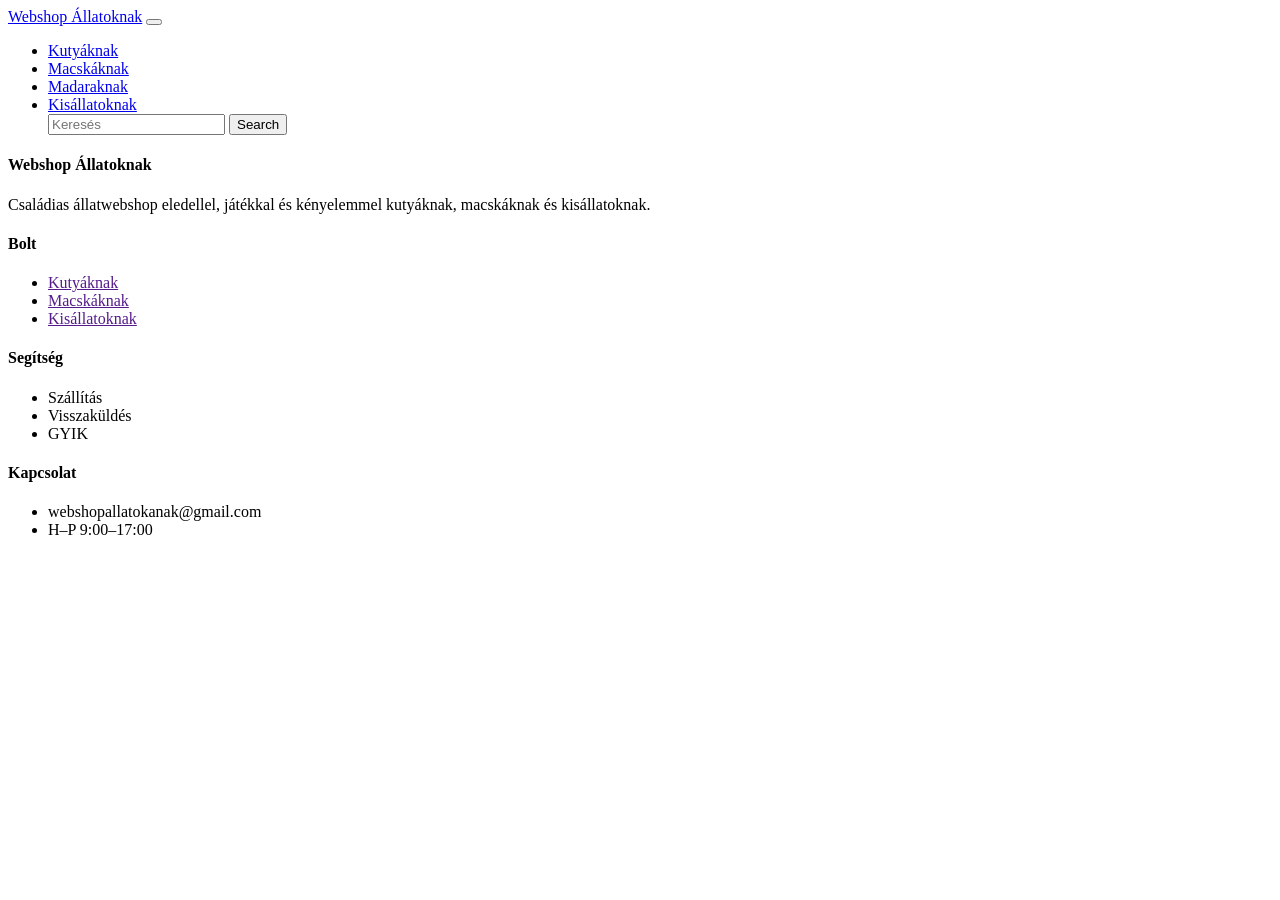
==== index.html @ f817c0d3 "Update index.html" ====
<!DOCTYPE html>
<html lang="hu">
<head>
    <meta charset="UTF-8">
    <meta name="viewport" content="width=device-width, initial-scale=1.0">
    <title>Webshop</title>
    <link rel="stylesheet" href="style.css">
</head>
<body>
    <header>
        <nav class="navbar navbar-expand-lg bg-body-tertiary">
  <div class="container-fluid">
    <a class="navbar-brand" href="#">Webshop Állatoknak</a>
    <button class="navbar-toggler" type="button" data-bs-toggle="collapse" data-bs-target="#navbarSupportedContent" aria-controls="navbarSupportedContent" aria-expanded="false" aria-label="Toggle navigation">
      <span class="navbar-toggler-icon"></span>
    </button>
    <div class="collapse navbar-collapse" id="navbarSupportedContent">
      <ul class="navbar-nav me-auto mb-2 mb-lg-0">
        <li class="nav-item">
          <a class="nav-link active" aria-current="page" href="#">Kutyáknak</a>
        </li>
        <li class="nav-item">
          <a class="nav-link active" aria-current="page" href="#">Macskáknak</a>
        </li>
        <li class="nav-item">
          <a class="nav-link active" aria-current="page" href="#">Madaraknak</a>
        </li>
        <li class="nav-item">
          <a class="nav-link active" aria-current="page" href="#">Kisállatoknak</a>
        </li>
        
      <form class="d-flex" role="search">
        <input class="form-control me-2" type="search" placeholder="Keresés" aria-label="Search"/>
        <button class="btn btn-outline-success" type="submit">Search</button>
      </form>
    </div>
  </div>
</nav>
    </header>
    <main>



        
    </main>



 <footer><footer>
    <div class="wrap foot">
      <div>
        <h4>Webshop Állatoknak</h4>
        <p>Családias állatwebshop eledellel, játékkal és kényelemmel kutyáknak, macskáknak és kisállatoknak.</p>
      </div>
      <div>
        <h4>Bolt</h4>
        <ul>
          <li><a href="">Kutyáknak</a></li>
          <li><a href="">Macskáknak</a></li>
          <li><a href="">Kisállatoknak</a></li>
        </ul>
      </div>
      <div>
        <h4>Segítség</h4>
        <ul>
          <li>Szállítás</li>
          <li>Visszaküldés</li>
          <li>GYIK</li>
        </ul>
      </div>
      <div>
        <h4>Kapcsolat</h4>
        <ul>
          <li>webshopallatokanak@gmail.com</li>
          <li>H–P 9:00–17:00</li>
        </ul>
      </div>
    </div>
   
  </footer>
    
</body>
</html>
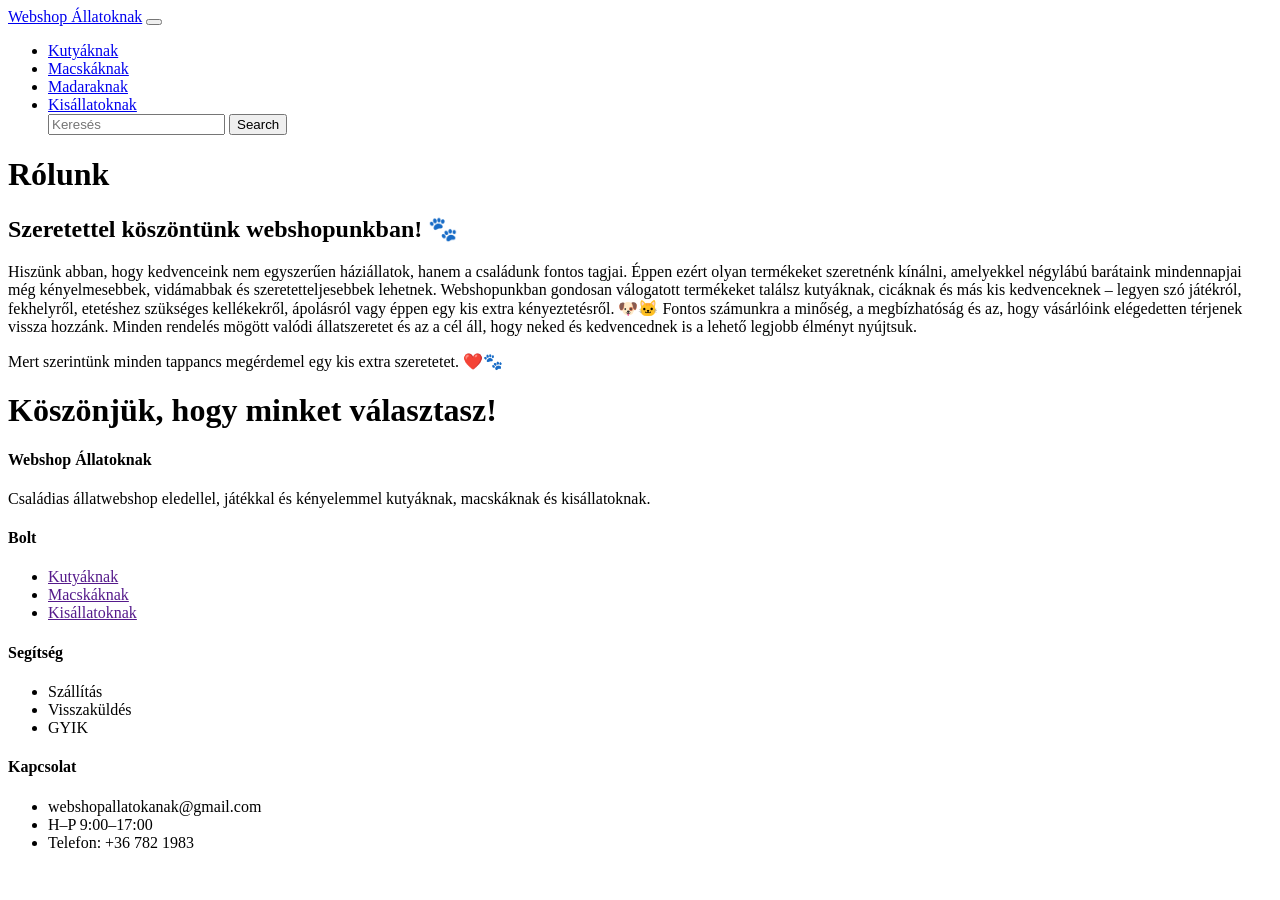
==== commit d3ff2b5c: "rolunk" ====
--- a/index.html
+++ b/index.html
@@ -38,7 +38,19 @@
 </nav>
     </header>
     <main>
+<h1>Rólunk</h1>
 
+<h2>Szeretettel köszöntünk webshopunkban! 🐾</h2>
+
+<p>Hiszünk abban, hogy kedvenceink nem egyszerűen háziállatok, hanem a családunk fontos tagjai. Éppen ezért olyan termékeket szeretnénk kínálni, amelyekkel négylábú barátaink mindennapjai még kényelmesebbek, vidámabbak és szeretetteljesebbek lehetnek.
+
+Webshopunkban gondosan válogatott termékeket találsz kutyáknak, cicáknak és más kis kedvenceknek – legyen szó játékról, fekhelyről, etetéshez szükséges kellékekről, ápolásról vagy éppen egy kis extra kényeztetésről. 🐶🐱
+
+Fontos számunkra a minőség, a megbízhatóság és az, hogy vásárlóink elégedetten térjenek vissza hozzánk. Minden rendelés mögött valódi állatszeretet és az a cél áll, hogy neked és kedvencednek is a lehető legjobb élményt nyújtsuk.
+</p>
+<p>Mert szerintünk minden tappancs megérdemel egy kis extra szeretetet. ❤️🐾</p>
+
+<h1>Köszönjük, hogy minket választasz!</h1>
 
 
         
@@ -46,7 +58,7 @@
 
 
 
- <footer><footer>
+ <footer>
     <div class="wrap foot">
       <div>
         <h4>Webshop Állatoknak</h4>
@@ -73,6 +85,7 @@
         <ul>
           <li>webshopallatokanak@gmail.com</li>
           <li>H–P 9:00–17:00</li>
+          <li>Telefon: +36 782 1983</li>
         </ul>
       </div>
     </div>
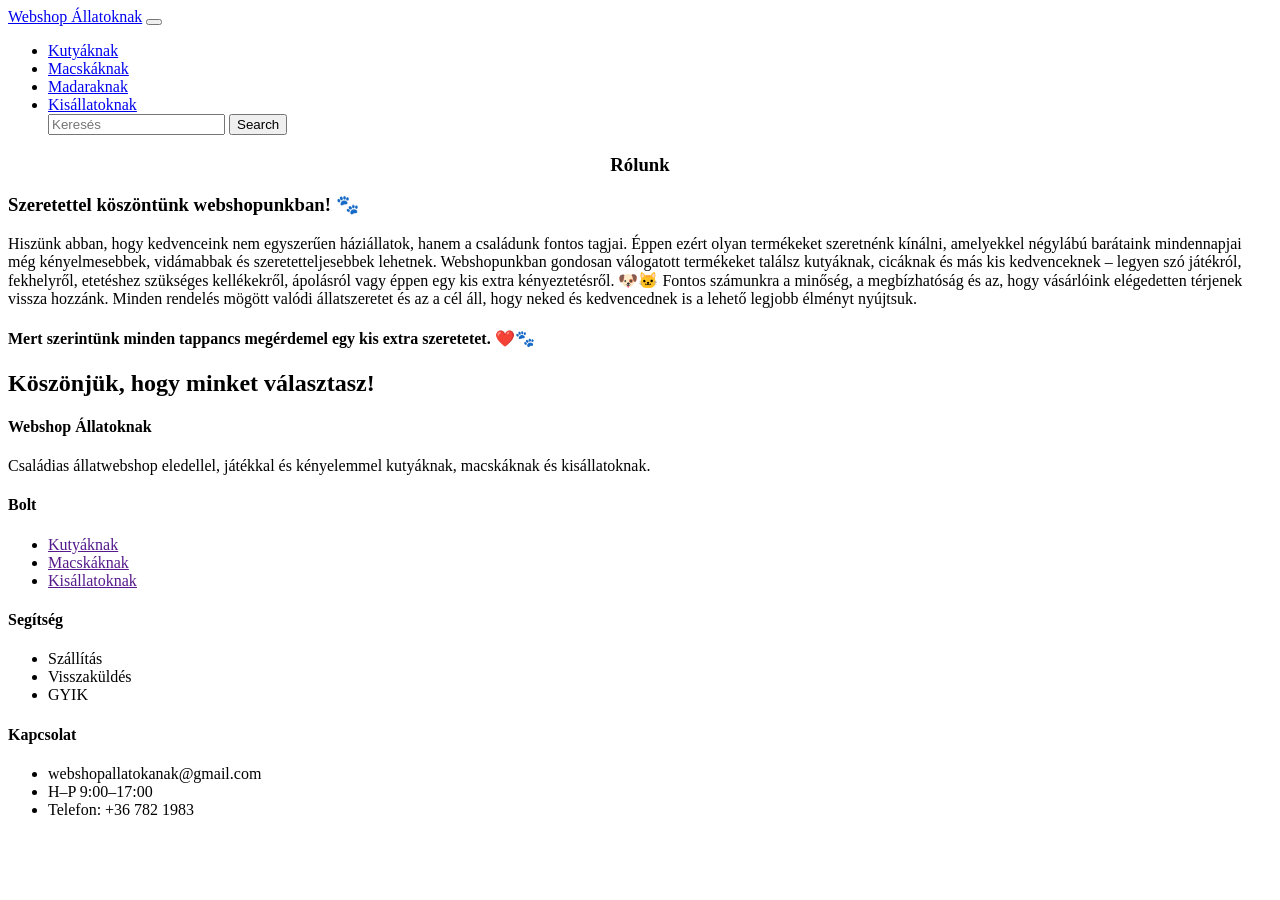
==== commit de410687: "Update index.html" ====
--- a/index.html
+++ b/index.html
@@ -38,9 +38,9 @@
 </nav>
     </header>
     <main>
-<h1>Rólunk</h1>
+<h3 style="text-align: center;">Rólunk</h3>
 
-<h2>Szeretettel köszöntünk webshopunkban! 🐾</h2>
+<h3>Szeretettel köszöntünk webshopunkban! 🐾</h3>
 
 <p>Hiszünk abban, hogy kedvenceink nem egyszerűen háziállatok, hanem a családunk fontos tagjai. Éppen ezért olyan termékeket szeretnénk kínálni, amelyekkel négylábú barátaink mindennapjai még kényelmesebbek, vidámabbak és szeretetteljesebbek lehetnek.
 
@@ -48,9 +48,9 @@
 
 Fontos számunkra a minőség, a megbízhatóság és az, hogy vásárlóink elégedetten térjenek vissza hozzánk. Minden rendelés mögött valódi állatszeretet és az a cél áll, hogy neked és kedvencednek is a lehető legjobb élményt nyújtsuk.
 </p>
-<p>Mert szerintünk minden tappancs megérdemel egy kis extra szeretetet. ❤️🐾</p>
+<h4>Mert szerintünk minden tappancs megérdemel egy kis extra szeretetet. ❤️🐾</h4>
 
-<h1>Köszönjük, hogy minket választasz!</h1>
+<h2>Köszönjük, hogy minket választasz!</h2>
 
 
         
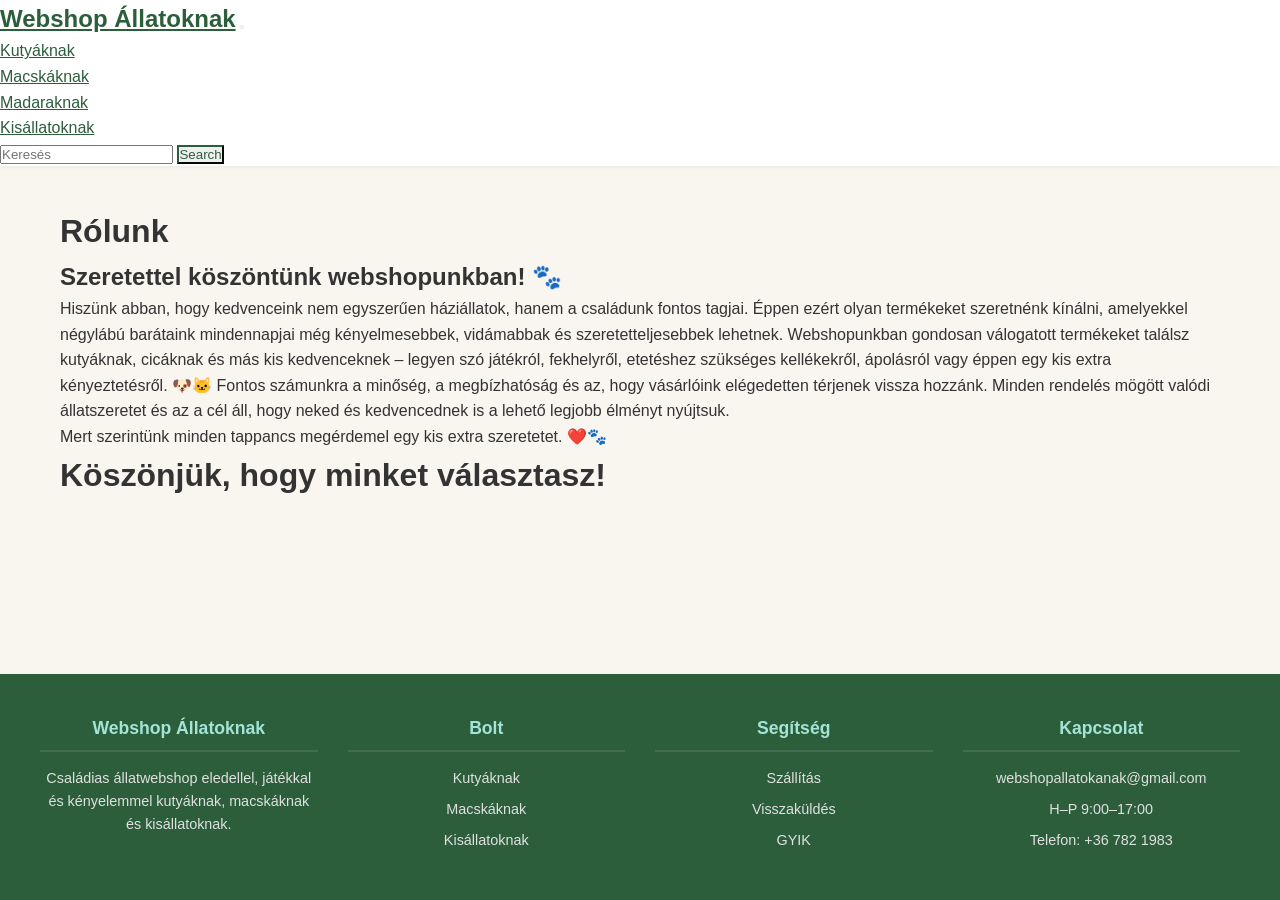
==== commit df2f1559: "szia" ====
--- a/index.html
+++ b/index.html
@@ -17,16 +17,16 @@
     <div class="collapse navbar-collapse" id="navbarSupportedContent">
       <ul class="navbar-nav me-auto mb-2 mb-lg-0">
         <li class="nav-item">
-          <a class="nav-link active" aria-current="page" href="#">Kutyáknak</a>
+          <a class="nav-link active" aria-current="page" href="kutyak.html">Kutyáknak</a>
         </li>
         <li class="nav-item">
-          <a class="nav-link active" aria-current="page" href="#">Macskáknak</a>
+          <a class="nav-link active" aria-current="page" href="macskak.html">Macskáknak</a>
         </li>
         <li class="nav-item">
-          <a class="nav-link active" aria-current="page" href="#">Madaraknak</a>
+          <a class="nav-link active" aria-current="page" href="madarok.html">Madaraknak</a>
         </li>
         <li class="nav-item">
-          <a class="nav-link active" aria-current="page" href="#">Kisállatoknak</a>
+          <a class="nav-link active" aria-current="page" href="kisallatok.html">Kisállatoknak</a>
         </li>
         
       <form class="d-flex" role="search">
@@ -38,9 +38,9 @@
 </nav>
     </header>
     <main>
-<h3 style="text-align: center;">Rólunk</h3>
+<h1>Rólunk</h1>
 
-<h3>Szeretettel köszöntünk webshopunkban! 🐾</h3>
+<h2>Szeretettel köszöntünk webshopunkban! 🐾</h2>
 
 <p>Hiszünk abban, hogy kedvenceink nem egyszerűen háziállatok, hanem a családunk fontos tagjai. Éppen ezért olyan termékeket szeretnénk kínálni, amelyekkel négylábú barátaink mindennapjai még kényelmesebbek, vidámabbak és szeretetteljesebbek lehetnek.
 
@@ -48,9 +48,9 @@
 
 Fontos számunkra a minőség, a megbízhatóság és az, hogy vásárlóink elégedetten térjenek vissza hozzánk. Minden rendelés mögött valódi állatszeretet és az a cél áll, hogy neked és kedvencednek is a lehető legjobb élményt nyújtsuk.
 </p>
-<h4>Mert szerintünk minden tappancs megérdemel egy kis extra szeretetet. ❤️🐾</h4>
+<p>Mert szerintünk minden tappancs megérdemel egy kis extra szeretetet. ❤️🐾</p>
 
-<h2>Köszönjük, hogy minket választasz!</h2>
+<h1>Köszönjük, hogy minket választasz!</h1>
 
 
         
--- a/style.css
+++ b/style.css
@@ -0,0 +1,140 @@
+
+* {
+    margin: 0;
+    padding: 0;
+    box-sizing: border-box;
+}
+
+body {
+    font-family: 'Segoe UI', Tahoma, Geneva, Verdana, sans-serif;
+    background-color: #f9f6f0; /* Meleg, világos háttérszín */
+    color: #333333;
+    line-height: 1.6;
+    display: flex;
+    flex-direction: column;
+    min-height: 100vh;
+}
+
+
+header {
+    background-color: #ffffff;
+    box-shadow: 0 2px 5px rgba(0, 0, 0, 0.05);
+    position: sticky;
+    top: 0;
+    z-index: 1000;
+}
+
+.navbar-brand {
+    font-weight: bold;
+    color: #2c5e3b !important; /* Mély zöld szín a márkának */
+    font-size: 1.5rem;
+}
+
+.nav-link {
+    color: #555555 !important;
+    font-weight: 500;
+    transition: color 0.2s ease;
+}
+
+.nav-link:hover, .nav-link.active {
+    color: #2c5e3b !important;
+}
+
+.btn-outline-success {
+    color: #2c5e3b;
+    border-color: #2c5e3b;
+}
+
+.btn-outline-success:hover {
+    background-color: #2c5e3b;
+    color: #ffffff;
+    border-color: #2c5e3b;
+}
+
+main {
+    flex: 1;
+    padding: 40px 20px;
+    max-width: 1200px;
+    margin: 0 auto;
+    width: 100%;
+}
+
+footer {
+    background-color: #2c5e3b; /* Sötétzöld háttér a láblécnek */
+    color: #ffffff;
+    padding: 50px 20px 20px 20px;
+    margin-top: auto;
+}
+
+footer .wrap.foot {
+    max-width: 1200px;
+    margin: 0 auto;
+    display: grid;
+    grid-template-columns: repeat(auto-fit, minmax(220px, 1fr));
+    gap: 30px;
+}
+
+footer h4 {
+    font-size: 1.1rem;
+    margin-bottom: 15px;
+    color: #a3e4d7; /* Halvány zöld kiemelés */
+    border-bottom: 2px solid rgba(255, 255, 255, 0.1);
+    padding-bottom: 8px;
+}
+
+footer p {
+    font-size: 0.9rem;
+    color: #e0e0e0;
+}
+
+footer ul {
+    list-style: none;
+}
+
+footer ul li {
+    margin-bottom: 8px;
+    font-size: 0.9rem;
+    color: #e0e0e0;
+}
+
+footer ul li a {
+    color: #e0e0e0;
+    text-decoration: none;
+    transition: color 0.2s ease;
+}
+
+footer ul li a:hover {
+    color: #ffffff;
+    text-decoration: underline;
+}
+footer {
+    background-color: #2c5e3b;
+    color: #ffffff;
+    padding: 40px 20px;
+    margin-top: auto;
+    text-align: center;
+}
+
+.footer-box {
+    max-width: 700px;
+    margin: 0 auto;
+    padding: 20px;
+    border: 2px solid #a3e4d7; /* Halvány zöld/türkiz keret */
+    border-radius: 10px;
+    background-color: rgba(255, 255, 255, 0.05); /* Enyhén áttetsző háttér a kereten belül */
+}
+
+.footer-box p {
+    margin-bottom: 10px;
+    font-size: 0.95rem;
+    line-height: 1.5;
+    color: #f9f6f0;
+}
+
+.footer-box p:last-child {
+    margin-bottom: 0;
+}
+
+img{
+    width: 300px;
+}
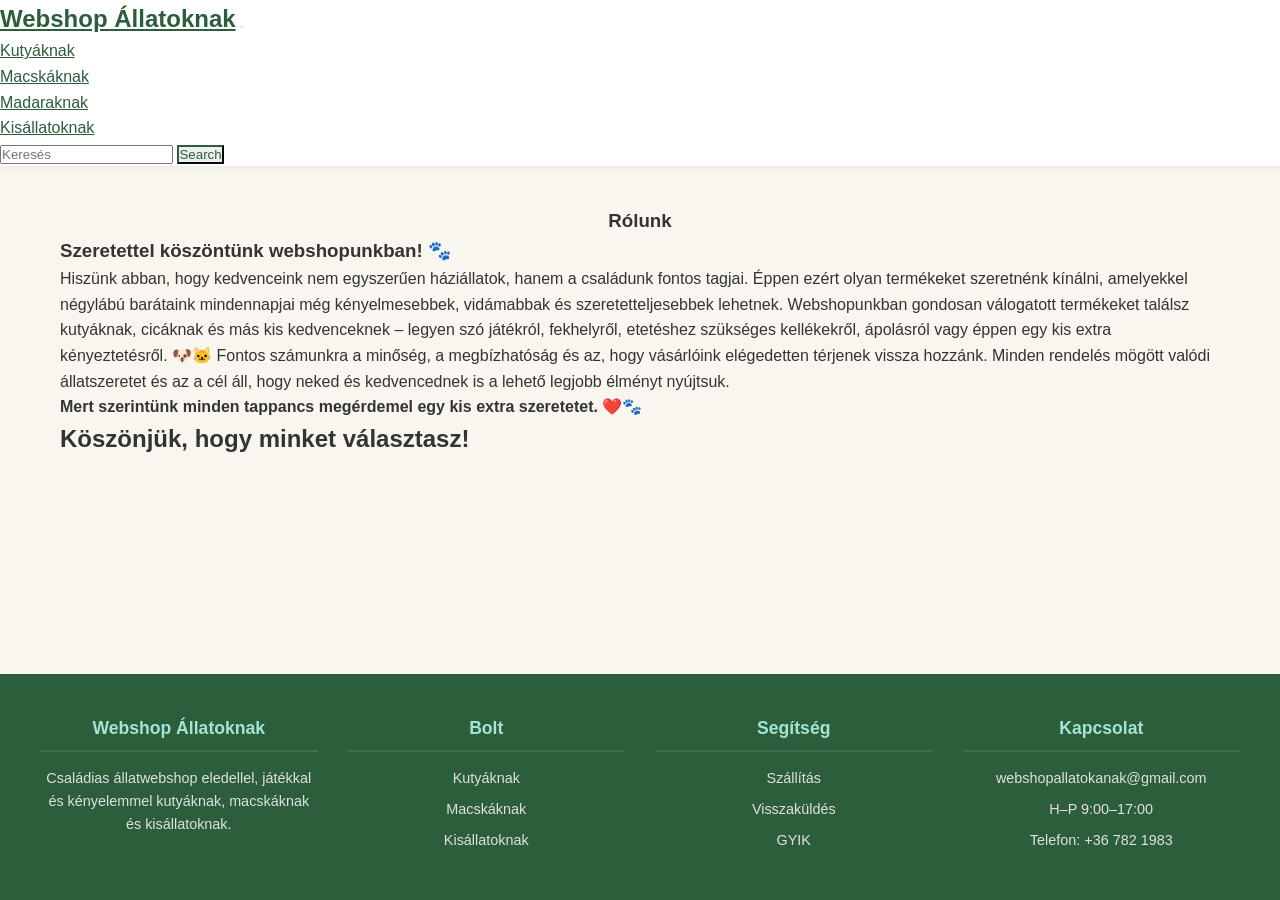
==== commit 1fae15e2: "Merge branch 'main' of https://github.com/Liviapinter/ikt" ====
--- a/index.html
+++ b/index.html
@@ -38,9 +38,9 @@
 </nav>
     </header>
     <main>
-<h1>Rólunk</h1>
+<h3 style="text-align: center;">Rólunk</h3>
 
-<h2>Szeretettel köszöntünk webshopunkban! 🐾</h2>
+<h3>Szeretettel köszöntünk webshopunkban! 🐾</h3>
 
 <p>Hiszünk abban, hogy kedvenceink nem egyszerűen háziállatok, hanem a családunk fontos tagjai. Éppen ezért olyan termékeket szeretnénk kínálni, amelyekkel négylábú barátaink mindennapjai még kényelmesebbek, vidámabbak és szeretetteljesebbek lehetnek.
 
@@ -48,9 +48,9 @@
 
 Fontos számunkra a minőség, a megbízhatóság és az, hogy vásárlóink elégedetten térjenek vissza hozzánk. Minden rendelés mögött valódi állatszeretet és az a cél áll, hogy neked és kedvencednek is a lehető legjobb élményt nyújtsuk.
 </p>
-<p>Mert szerintünk minden tappancs megérdemel egy kis extra szeretetet. ❤️🐾</p>
+<h4>Mert szerintünk minden tappancs megérdemel egy kis extra szeretetet. ❤️🐾</h4>
 
-<h1>Köszönjük, hogy minket választasz!</h1>
+<h2>Köszönjük, hogy minket választasz!</h2>
 
 
         
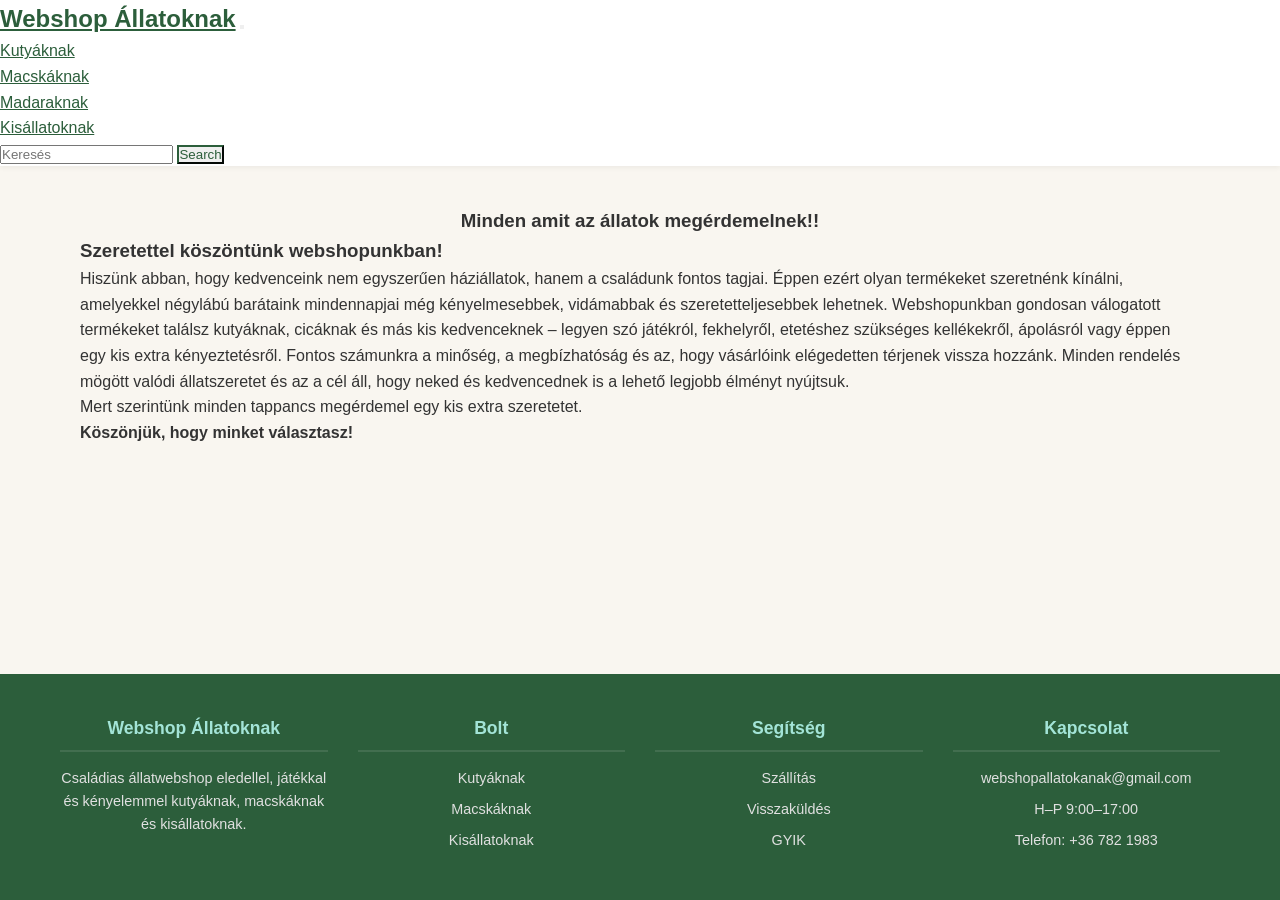
==== commit 1bac3430: "r" ====
--- a/index.html
+++ b/index.html
@@ -38,20 +38,21 @@
 </nav>
     </header>
     <main>
-<h3 style="text-align: center;">Rólunk</h3>
-
-<h3>Szeretettel köszöntünk webshopunkban! 🐾</h3>
+      <div>
+<h3 style="text-align: center;">Minden amit az állatok megérdemelnek!!</h3></div>
+<div class="wrap">
+<h3>Szeretettel köszöntünk webshopunkban! </h3>
 
 <p>Hiszünk abban, hogy kedvenceink nem egyszerűen háziállatok, hanem a családunk fontos tagjai. Éppen ezért olyan termékeket szeretnénk kínálni, amelyekkel négylábú barátaink mindennapjai még kényelmesebbek, vidámabbak és szeretetteljesebbek lehetnek.
 
-Webshopunkban gondosan válogatott termékeket találsz kutyáknak, cicáknak és más kis kedvenceknek – legyen szó játékról, fekhelyről, etetéshez szükséges kellékekről, ápolásról vagy éppen egy kis extra kényeztetésről. 🐶🐱
+Webshopunkban gondosan válogatott termékeket találsz kutyáknak, cicáknak és más kis kedvenceknek – legyen szó játékról, fekhelyről, etetéshez szükséges kellékekről, ápolásról vagy éppen egy kis extra kényeztetésről. 
 
 Fontos számunkra a minőség, a megbízhatóság és az, hogy vásárlóink elégedetten térjenek vissza hozzánk. Minden rendelés mögött valódi állatszeretet és az a cél áll, hogy neked és kedvencednek is a lehető legjobb élményt nyújtsuk.
 </p>
-<h4>Mert szerintünk minden tappancs megérdemel egy kis extra szeretetet. ❤️🐾</h4>
+<p>Mert szerintünk minden tappancs megérdemel egy kis extra szeretetet. </p>
 
-<h2>Köszönjük, hogy minket választasz!</h2>
-
+<p><strong>Köszönjük, hogy minket választasz!</strong></p>
+</div>
 
         
     </main>
--- a/style.css
+++ b/style.css
@@ -57,6 +57,11 @@
     max-width: 1200px;
     margin: 0 auto;
     width: 100%;
+}
+.wrap {
+    max-width: 1180px;
+    margin:  auto;
+    padding: 0 20px;
 }
 
 footer {
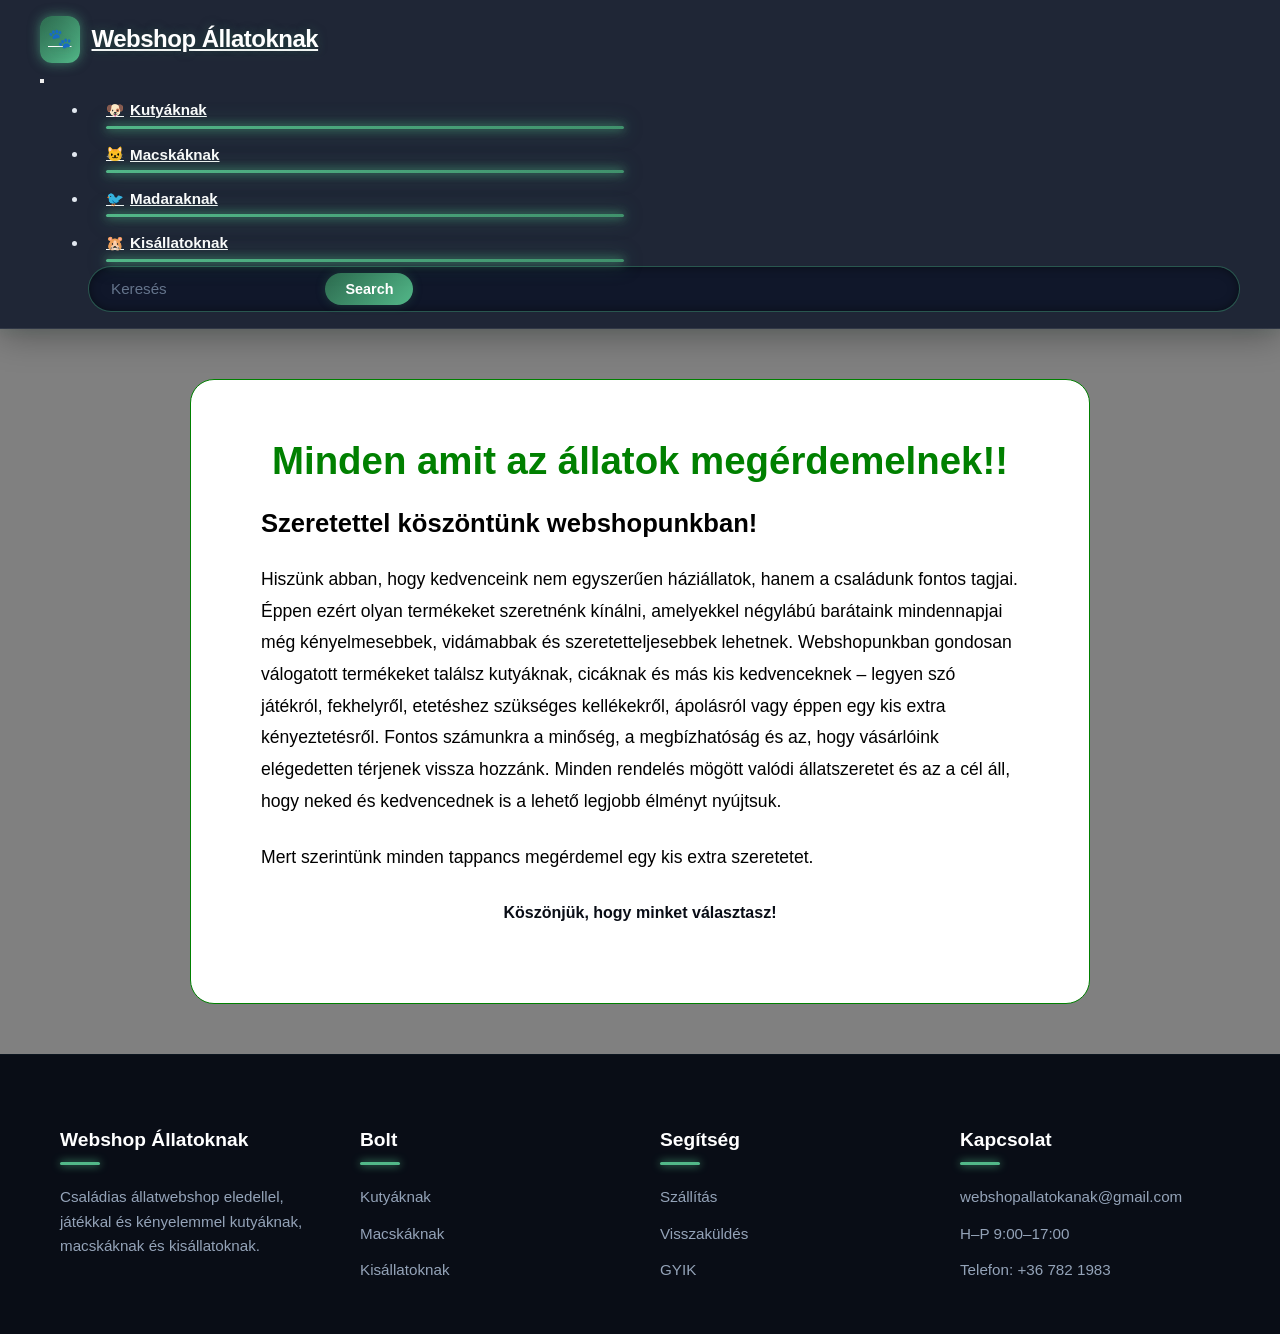
==== commit 1c7289d1: "halo" ====
--- a/index.html
+++ b/index.html
@@ -51,7 +51,7 @@
 </p>
 <p>Mert szerintünk minden tappancs megérdemel egy kis extra szeretetet. </p>
 
-<p><strong>Köszönjük, hogy minket választasz!</strong></p>
+<p class="valami"><strong>Köszönjük, hogy minket választasz!</strong></p>
 </div>
 
         
--- a/style.css
+++ b/style.css
@@ -7,8 +7,8 @@
 
 body {
     font-family: 'Segoe UI', Tahoma, Geneva, Verdana, sans-serif;
-    background-color: #f9f6f0; /* Meleg, világos háttérszín */
-    color: #333333;
+    background-color:gray;
+    color: #e2e8f0;
     line-height: 1.6;
     display: flex;
     flex-direction: column;
@@ -16,47 +16,200 @@
 }
 
 
-header {
-    background-color: #ffffff;
-    box-shadow: 0 2px 5px rgba(0, 0, 0, 0.05);
-    position: sticky;
-    top: 0;
-    z-index: 1000;
-}
+.navbar {
+    background: rgba(15, 23, 42, 0.85) !important;
+    backdrop-filter: blur(12px);
+    box-shadow: 0 8px 32px rgba(0, 0, 0, 0.3), 0 0 15px rgba(45, 106, 79, 0.15);
+    padding: 1rem 2.5rem;
+    border-bottom: 1px solid rgba(255, 255, 255, 0.08);
+    transition: all 0.4s ease;
+}
+
 
 .navbar-brand {
-    font-weight: bold;
-    color: #2c5e3b !important; /* Mély zöld szín a márkának */
+    font-weight: 800;
     font-size: 1.5rem;
-}
-
-.nav-link {
-    color: #555555 !important;
-    font-weight: 500;
-    transition: color 0.2s ease;
-}
-
-.nav-link:hover, .nav-link.active {
-    color: #2c5e3b !important;
-}
-
-.btn-outline-success {
-    color: #2c5e3b;
-    border-color: #2c5e3b;
-}
-
-.btn-outline-success:hover {
-    background-color: #2c5e3b;
+    color: #ffffff !important;
+    display: flex;
+    align-items: center;
+    gap: 12px;
+    letter-spacing: -0.5px;
+    text-shadow: 0 0 10px rgba(45, 106, 79, 0.5);
+}
+
+.navbar-brand::before {
+    content: "🐾";
+    font-size: 1.2rem;
+    background: linear-gradient(135deg, #2d6a4f, #52b788);
+    padding: 8px;
+    border-radius: 12px;
+    box-shadow: 0 0 12px rgba(82, 183, 136, 0.6);
+}
+
+
+.navbar-nav {
+    gap: 12px;
+    align-items: center;
+    margin-left: 3rem;
+}
+
+
+.navbar-nav .nav-link {
+    font-weight: 600;
+    font-size: 0.95rem;
+    color: black !important;
+    padding: 10px 18px !important;
+    border-radius: 14px;
+    transition: all 0.3s ease;
+    position: relative;
+    display: flex;
+    align-items: center;
+    gap: 6px;
+    z-index: 1;
+}
+
+
+.navbar-nav .nav-link[href*="kutyak"]::before { content: "🐶"; font-size: 0.9rem; }
+.navbar-nav .nav-link[href*="macskak"]::before { content: "🐱"; font-size: 0.9rem; }
+.navbar-nav .nav-link[href*="madarok"]::before { content: "🐦"; font-size: 0.9rem; }
+.navbar-nav .nav-link[href*="kisallatok"]::before { content: "🐹"; font-size: 0.9rem; }
+
+
+.navbar-nav .nav-link:hover {
+    color: #ffffff !important;
+    background-color: rgba(255, 255, 255, 0.05);
+    transform: translateY(-2px);
+    box-shadow: 0 0 10px rgba(255, 255, 255, 0.1);
+}
+
+
+.navbar-nav .nav-link.active {
+    color: #ffffff !important;
+    background: transparent !important;
+    position: relative;
+}
+
+
+.navbar-nav .nav-link.active::after {
+    content: '';
+    position: absolute;
+    bottom: 4px;
+    left: 18px;
+    width: 45%; 
+    height: 3px;
+    background: linear-gradient(90deg, #52b788, #40916c);
+    border-radius: 4px;
+    box-shadow: 0 0 10px #52b788, 0 0 20px #2d6a4f;
+}
+
+.navbar form.d-flex {
+    gap: 10px;
+    align-items: center;
+    margin-left: auto;
+    background: rgba(15, 23, 42, 0.9);
+    padding: 6px 12px;
+    border-radius: 50px;
+    border: 1.5px solid rgba(82, 183, 136, 0.4);
+    transition: all 0.3s ease;
+    box-shadow: inset 0 0 10px rgba(0,0,0,0.5);
+}
+
+.navbar form.d-flex:focus-within {
+    border-color: #52b788;
+    box-shadow: 0 0 20px rgba(82, 183, 136, 0.4), inset 0 0 5px rgba(82, 183, 136, 0.2);
+}
+
+
+.navbar .form-control {
+    border: none !important;
+    background: transparent !important;
+    box-shadow: none !important;
+    padding: 6px 10px;
+    font-size: 0.95rem;
+    width: 220px;
+    color: #ffffff !important;
+}
+
+.navbar .form-control::placeholder {
+    color: #64748b;
+}
+
+.navbar .form-control:focus {
+    outline: none !important;
+}
+
+
+.navbar .btn-outline-success {
+    background: linear-gradient(135deg, #2d6a4f, #52b788);
     color: #ffffff;
-    border-color: #2c5e3b;
-}
+    border: none;
+    border-radius: 40px;
+    padding: 8px 20px;
+    font-weight: 600;
+    font-size: 0.9rem;
+    cursor: pointer;
+    transition: all 0.3s ease;
+    white-space: nowrap;
+    box-shadow: 0 0 10px rgba(45, 106, 79, 0.4);
+}
+
+.navbar .btn-outline-success:hover {
+    background: linear-gradient(135deg, #40916c, #74c69d);
+    box-shadow: 0 0 20px rgba(82, 183, 136, 0.8);
+    transform: scale(1.05);
+}
+
 
 main {
+    max-width: 900px;
+    width: 100%;
+    margin: 50px auto;
+    padding: 50px;
+    background-color: white;
+    border-radius:24px;
+    box-shadow: 0 15px 35px solid green;
+    border: 1px solid green ;
     flex: 1;
-    padding: 40px 20px;
-    max-width: 1200px;
-    margin: 0 auto;
-    width: 100%;
+}
+
+main h3[style*="text-align: center;"] {
+    font-size: 2.4rem;
+    color: green;
+    margin-bottom: 12px;
+    font-weight: 800;
+}
+
+main h3:not([style*="text-align: center;"]) {
+    font-size: 1.6rem;
+    color:black;
+    margin-bottom: 20px;
+    font-weight: 700;
+}
+
+main p {
+    font-size: 1.1rem;
+    color: black;
+    margin-bottom: 25px;
+    line-height: 1.8;
+}
+
+main h4 {
+    font-size: 1.25rem;
+    color: black;
+    background: rgba(45, 106, 79, 0.2);
+    padding: 18px 22px;
+    border-left: 5px solid green;
+    border-radius: 0 16px 16px 0;
+    margin: 35px 0;
+    font-weight: 600;
+}
+
+main h2 {
+    font-size: 1.7rem;
+    color: green;
+    text-align: center;
+    margin-top: 45px;
+    font-weight: 700;
 }
 .wrap {
     max-width: 1180px;
@@ -65,10 +218,11 @@
 }
 
 footer {
-    background-color: #2c5e3b; /* Sötétzöld háttér a láblécnek */
-    color: #ffffff;
-    padding: 50px 20px 20px 20px;
+    background-color: #090d16;
+    color: #64748b;
+    padding: 70px 20px 40px;
     margin-top: auto;
+    border-top: 1px solid rgba(63, 173, 201, 0.05);
 }
 
 footer .wrap.foot {
@@ -76,20 +230,35 @@
     margin: 0 auto;
     display: grid;
     grid-template-columns: repeat(auto-fit, minmax(220px, 1fr));
-    gap: 30px;
+    gap: 40px;
 }
 
 footer h4 {
-    font-size: 1.1rem;
-    margin-bottom: 15px;
-    color: #a3e4d7; /* Halvány zöld kiemelés */
-    border-bottom: 2px solid rgba(255, 255, 255, 0.1);
-    padding-bottom: 8px;
-}
-
-footer p {
-    font-size: 0.9rem;
-    color: #e0e0e0;
+    color: #ffffff;
+    font-size: 1.2rem;
+    margin-bottom: 20px;
+    position: relative;
+    padding-bottom: 10px;
+    font-weight: 600;
+}
+
+footer h4::after {
+    content: '';
+    position: absolute;
+    left: 0;
+    bottom: 0;
+    width: 40px;
+    height: 3px;
+    background-color: #52b788;
+    border-radius: 2px;
+    box-shadow: 0 0 8px #52b788;
+}
+
+footer p, footer ul li, footer ul li a {
+    color: #94a3b8;
+    font-size: 0.95rem;
+    text-decoration: none;
+    transition: all 0.2s ease;
 }
 
 footer ul {
@@ -97,49 +266,66 @@
 }
 
 footer ul li {
-    margin-bottom: 8px;
-    font-size: 0.9rem;
-    color: #e0e0e0;
-}
-
-footer ul li a {
-    color: #e0e0e0;
-    text-decoration: none;
-    transition: color 0.2s ease;
+    margin-bottom: 12px;
 }
 
 footer ul li a:hover {
     color: #ffffff;
-    text-decoration: underline;
-}
-footer {
-    background-color: #2c5e3b;
-    color: #ffffff;
-    padding: 40px 20px;
-    margin-top: auto;
+    padding-left: 6px;
+    text-shadow: 0 0 8px rgba(255,255,255,0.5);
+}
+
+
+@media (max-width: 991.98px) {
+    .navbar {
+        padding: 0.8rem 1.2rem;
+    }
+    
+    .navbar-nav {
+        margin-left: 0;
+        gap: 8px;
+        padding-top: 15px;
+    }
+
+    .navbar-collapse {
+        background-color: gray;
+        padding: 24px;
+        border-radius: 20px;
+        box-shadow: 0 20px 40px aqua;
+        margin-top: 15px;
+        border: 1px solid rgba(255,255,255,0.08);
+    }
+    
+    .navbar-nav .nav-link.active::after {
+        width: 30%; /* Mobilon is rövidebb marad a zöld csík */
+        left: 12px;
+    }
+    
+    .navbar form.d-flex {
+        margin-top: 15px;
+        width: 100%;
+        flex-direction: column;
+        border-radius: 16px;
+        padding: 10px;
+    }
+
+    .navbar .form-control {
+        width: 100%;
+        padding: 10px;
+    }
+
+    .navbar .btn-outline-success {
+        width: 100%;
+        padding: 10px;
+    }
+
+    main {
+        margin: 20px 15px;
+        padding: 25px;
+    }
+}
+.valami{
     text-align: center;
-}
-
-.footer-box {
-    max-width: 700px;
-    margin: 0 auto;
-    padding: 20px;
-    border: 2px solid #a3e4d7; /* Halvány zöld/türkiz keret */
-    border-radius: 10px;
-    background-color: rgba(255, 255, 255, 0.05); /* Enyhén áttetsző háttér a kereten belül */
-}
-
-.footer-box p {
-    margin-bottom: 10px;
-    font-size: 0.95rem;
-    line-height: 1.5;
-    color: #f9f6f0;
-}
-
-.footer-box p:last-child {
-    margin-bottom: 0;
-}
-
-img{
-    width: 300px;
+    color:#090d16;
+    font-size: medium;
 }
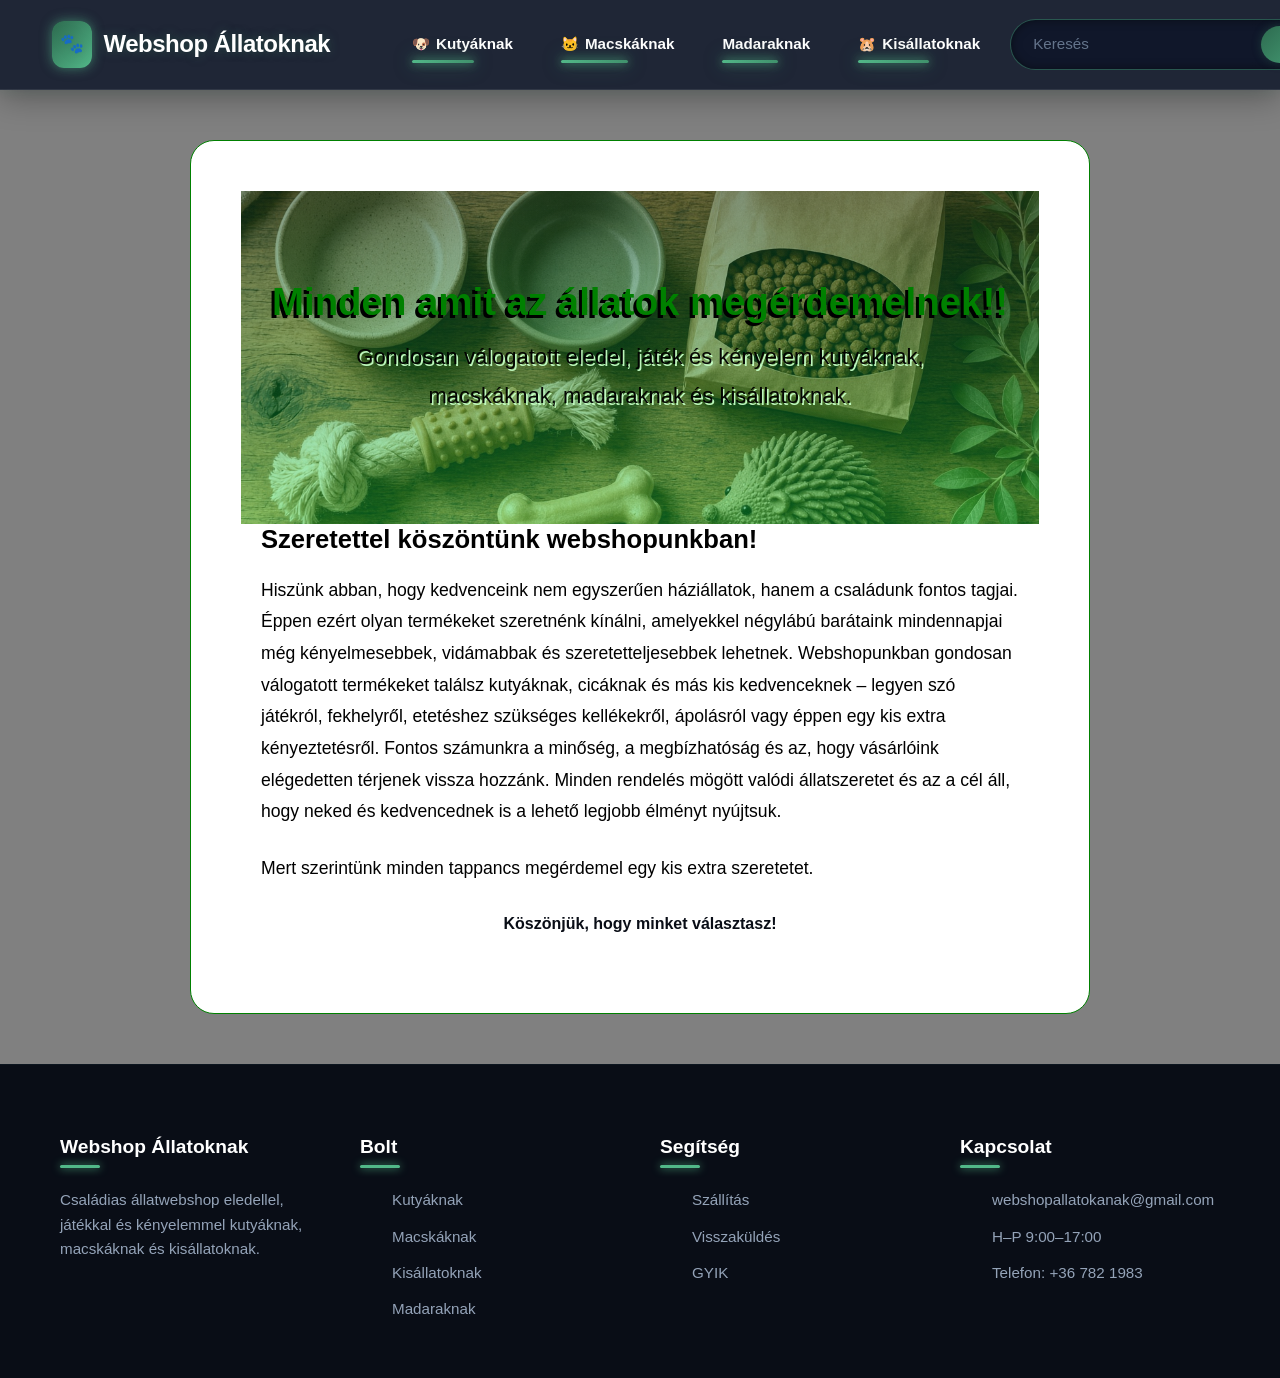
==== commit 67406085: "madarak oldal + index igazitása" ====
--- a/index.html
+++ b/index.html
@@ -4,6 +4,7 @@
     <meta charset="UTF-8">
     <meta name="viewport" content="width=device-width, initial-scale=1.0">
     <title>Webshop</title>
+    <link href="https://cdn.jsdelivr.net/npm/bootstrap@5.3.8/dist/css/bootstrap.min.css" rel="stylesheet" integrity="sha384-sRIl4kxILFvY47J16cr9ZwB07vP4J8+LH7qKQnuqkuIAvNWLzeN8tE5YBujZqJLB" crossorigin="anonymous">
     <link rel="stylesheet" href="style.css">
 </head>
 <body>
@@ -23,7 +24,7 @@
           <a class="nav-link active" aria-current="page" href="macskak.html">Macskáknak</a>
         </li>
         <li class="nav-item">
-          <a class="nav-link active" aria-current="page" href="madarok.html">Madaraknak</a>
+          <a class="nav-link active" aria-current="page" href="madarak.html">Madaraknak</a>
         </li>
         <li class="nav-item">
           <a class="nav-link active" aria-current="page" href="kisallatok.html">Kisállatoknak</a>
@@ -38,8 +39,9 @@
 </nav>
     </header>
     <main>
-      <div>
-<h3 style="text-align: center;">Minden amit az állatok megérdemelnek!!</h3></div>
+      <div class="hero">
+<h3 style="text-align: center;">Minden amit az állatok megérdemelnek!!</h3>
+<p>Gondosan válogatott eledel, játék és kényelem kutyáknak, macskáknak, madaraknak és kisállatoknak.</p></div>
 <div class="wrap">
 <h3>Szeretettel köszöntünk webshopunkban! </h3>
 
@@ -68,9 +70,10 @@
       <div>
         <h4>Bolt</h4>
         <ul>
-          <li><a href="">Kutyáknak</a></li>
-          <li><a href="">Macskáknak</a></li>
-          <li><a href="">Kisállatoknak</a></li>
+          <li><a href="kutyak.html">Kutyáknak</a></li>
+          <li><a href="macskak.html">Macskáknak</a></li>
+          <li><a href="kisallatok.html">Kisállatoknak</a></li>
+          <li><a href="madarak.html">Madaraknak</a></li>
         </ul>
       </div>
       <div>
--- a/style.css
+++ b/style.css
@@ -159,7 +159,23 @@
     transform: scale(1.05);
 }
 
-
+.hero {
+    background:
+        linear-gradient( rgba(11, 66, 34, 0.5), rgba(4, 245, 76, 0.349)),
+        url('termekek.jpg') center / cover no-repeat;
+    color: white;
+    padding: 88px 20px 80px;
+    text-align: center;
+}
+
+.hero p{
+    font-size: 22px;
+    max-width: 640px;
+    color: black;
+    text-shadow:1.65px  1.65px -0 rgb(197, 255, 197);
+    margin: 0 auto 28px;
+    opacity: 0.95;
+}
 main {
     max-width: 900px;
     width: 100%;
@@ -177,6 +193,7 @@
     color: green;
     margin-bottom: 12px;
     font-weight: 800;
+    text-shadow:-3px  3px 0 black;
 }
 
 main h3:not([style*="text-align: center;"]) {
@@ -215,6 +232,68 @@
     max-width: 1180px;
     margin:  auto;
     padding: 0 20px;
+}
+.style-card {
+    max-width: 220px; 
+    border: 1px solid #ddd;
+    border-radius: 12px;
+    overflow: hidden;
+    box-shadow: 0 4px 10px rgba(0, 0, 0, 0.1);
+    background-color: #fff;
+    transition: transform 0.2s ease;
+}
+
+.style-card:hover {
+    transform: translateY(-4px);
+    border-color: #1b4332;
+}
+
+
+.card-body { 
+    padding: 12px 14px;
+    display: flex; 
+    flex-direction: column;
+    align-items: center;
+    gap: 6px;
+}
+
+.card-body h3 {
+    font-size: 21px;
+    margin-bottom: 4px ;
+}
+
+.stars { 
+    color: #f1c40f; 
+    text-shadow: 1px 1px 2px rgba(0, 0, 0, 0.3);
+    font-size: 16px;
+    font-weight: 700; 
+    margin-bottom: 0;
+}
+
+.price {
+    color: #2d6a4f;
+    font-weight: 800; 
+    font-size: 16px; 
+    margin-bottom: 6px;
+}
+
+
+.card-body button {
+    width: 100%;
+    background: linear-gradient(135deg, #2d6a4f, #52b788);
+    color: white;
+    border: none;
+    padding: 8px 12px;
+    border-radius: 8px;
+    font-weight: 600;
+    font-size: 0.9rem;
+    cursor: pointer;
+    transition: all 0.3s ease;
+}
+
+.card-body button:hover {
+    background: linear-gradient(135deg, #1b4332, #2d6a4f);
+    transform: scale(1.02);
 }
 
 footer {
@@ -276,7 +355,7 @@
 }
 
 
-@media (max-width: 991.98px) {
+/* @media (max-width: 991.98px) {
     .navbar {
         padding: 0.8rem 1.2rem;
     }
@@ -298,7 +377,7 @@
     
     .navbar-nav .nav-link.active::after {
         width: 30%; /* Mobilon is rövidebb marad a zöld csík */
-        left: 12px;
+        /* left: 12px;
     }
     
     .navbar form.d-flex {
@@ -323,7 +402,7 @@
         margin: 20px 15px;
         padding: 25px;
     }
-}
+} */ 
 .valami{
     text-align: center;
     color:#090d16;
